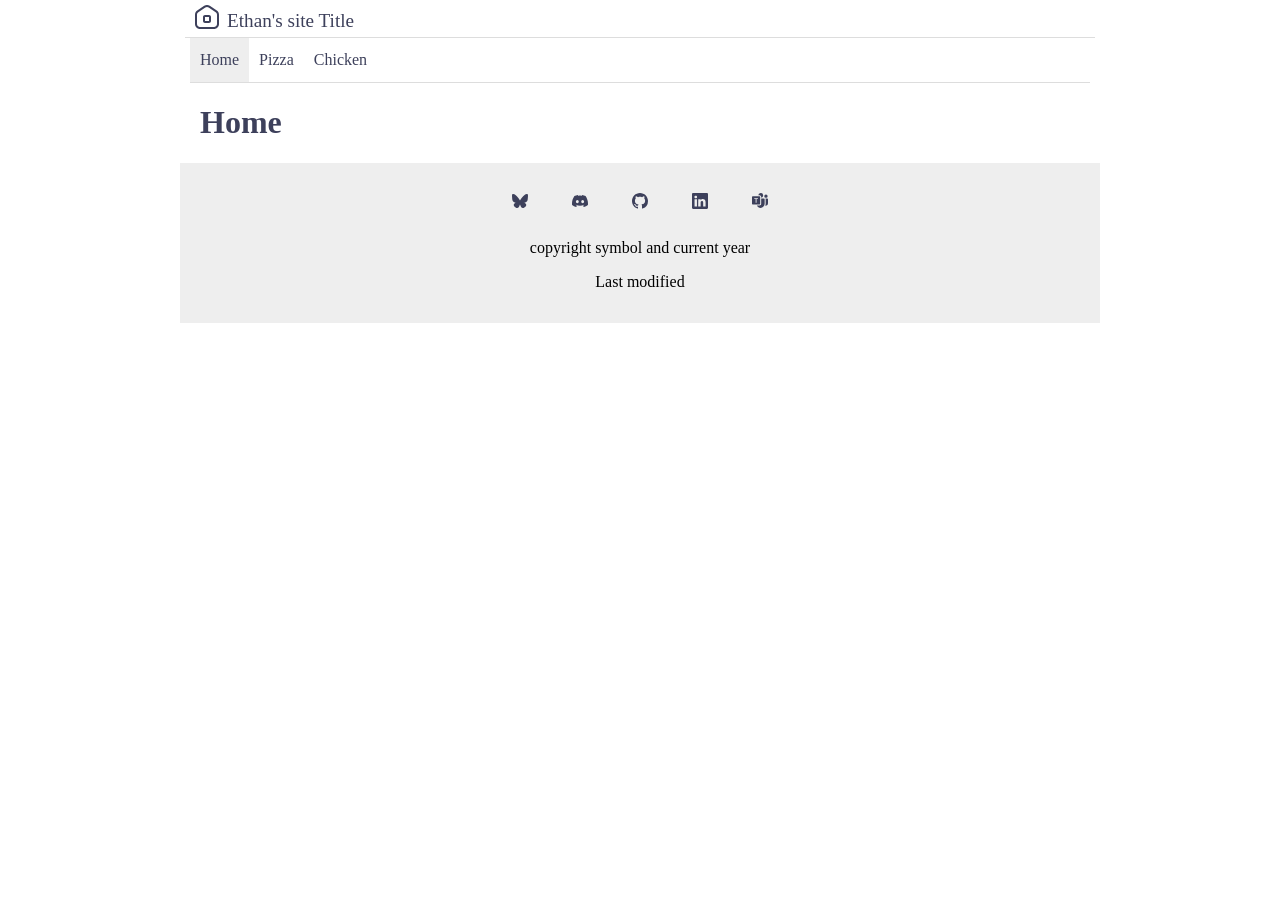
==== index.html @ fbb3bc55 "Week one learning activities" ====
<!DOCTYPE html>
<html lang="en">
<head>
    <meta charset="UTF-8">
    <meta name="viewport" content="width=device-width, initial-scale=1.0">
    <title>Document</title>
    <link rel="stylesheet" href="styles/normalize.css">
    <link rel="stylesheet" href="styles/base.css">
    <link rel="stylesheet" href="styles/larger.css">
    <script src="scripts/navigation.js" defer></script>
</head>
<body>
    <header>
        <img src="images/house-icon.svg" alt="Site Logo" width="512" height="512">
        <span>Ethan's site Title</span>
        <button id="ham-btn" class="hamburger"></button>
    </header>
    <nav id="nav-bar" class="navigation">
        <ul>
            <li class="current"><a href="#" aria-current="page">Home</a></li>
            <li><a href="#">Pizza</a></li>
            <li><a href="#">Chicken</a></li>
        </ul>
    </nav>
    <main>
        <h1>Home</h1>
    </main>
    <footer>
        <div class="social-icons">
            <a href="https://bsky.app/"><img src="images/bluesky-icon.svg" alt="bluesky" width="16" height="16"></a>
            <a href="https://discord.com/"><img src="images/discord-icon.svg" alt="discord" width="16" height="16"></a>
            <a href="https://github.com/ShewnaEthan""><img src="images/github-icon.svg" alt="github" width="16" height="16"></a>
            <a href="https://www.linkedin.com/in/ethan-bayer-1a8b58398/"><img src="images/linkedin-icon.svg" alt="linkedin" width="16" height="16""></a>
            <a href="https://teams.live.com/"><img src="images/microsoft-icon.svg" alt="Microsoft Teams" width="16" height="16"></a>
        </div>
        <p>copyright symbol and current year</p>
        <p>Last modified</p>
    </footer>
</body>
</html>
---- styles/base.css ----
/*         HEADER         */
header {
    display: grid;
    grid-template-columns: 24px auto 44px;
    align-items: end;
    padding: 5px 0 5px 10px;
    border-bottom: 1px solid #ddd;
    column-gap: 8px;
}

header img {
    display: block;
    width: 100%;
    height: auto;
    padding-bottom: 3px;
}

header span {
    font-size: 1.2rem;
    color: #3d405b;
}

/*         HAMBURGER         */
.hamburger {
    background: none; 
    border: none;
    color: #3d405b;
    cursor: pointer;
    font-family: Verdana, Geneva, Tahoma, sans-serif;
    font-size: 1.5rem;
}

.hamburger::before {
    content: "\2630";
}

.hamburger.show::before {
    content: "\00d7";
}

/*         NAVIGATION         */
.navigation {
    display: none;
}

.navigation.show {
    display: block;
}

.navigation ul {
    list-style-type: none;
    margin: 0;
    padding: 0;
}

.navigation a {
    display: block;
    padding: .8rem 10px;
    color: #3d405b;
    text-decoration: none;
    border-bottom: solid 1px #ddd;
}

.navigation li.current {
    background-color: #eee;
}
.navigation a:hover {
    background-color: #e07a5f;
}


h1 {
    margin-left: 10px;
    color: #3d405b;
}

footer {
    background-color: #eee;
    padding: 1rem 10px;
    text-align: center;
}

.social-icons {
    display: flex;
    justify-content: center;
    column-gap: 1rem;
}

.social-icons a {
    display: flex;
    justify-content: center;
    align-items: center;
    width: 44px;
    height: 44px;
}

.social-icons a:hover {
    background-color: #ddd;
}

.social-icons image{
    width: 22px;
    height: 22px;
}
---- styles/larger.css ----
@media only screen and (min-width: 38rem) {
    
    header, main, nav, footer{
        max-width: 900px;
        margin: 0 auto;
    }

    header{
        grid-template-columns: 24px auto;
    }

    .hamburger {
        display: none;
    }
    .navigation {
        display: block;
        border-bottom: solid 1px #ddd;
    }
    .navigation ul {
        display: flex;
    }
    .navigation a{
        border: none;
    }
}
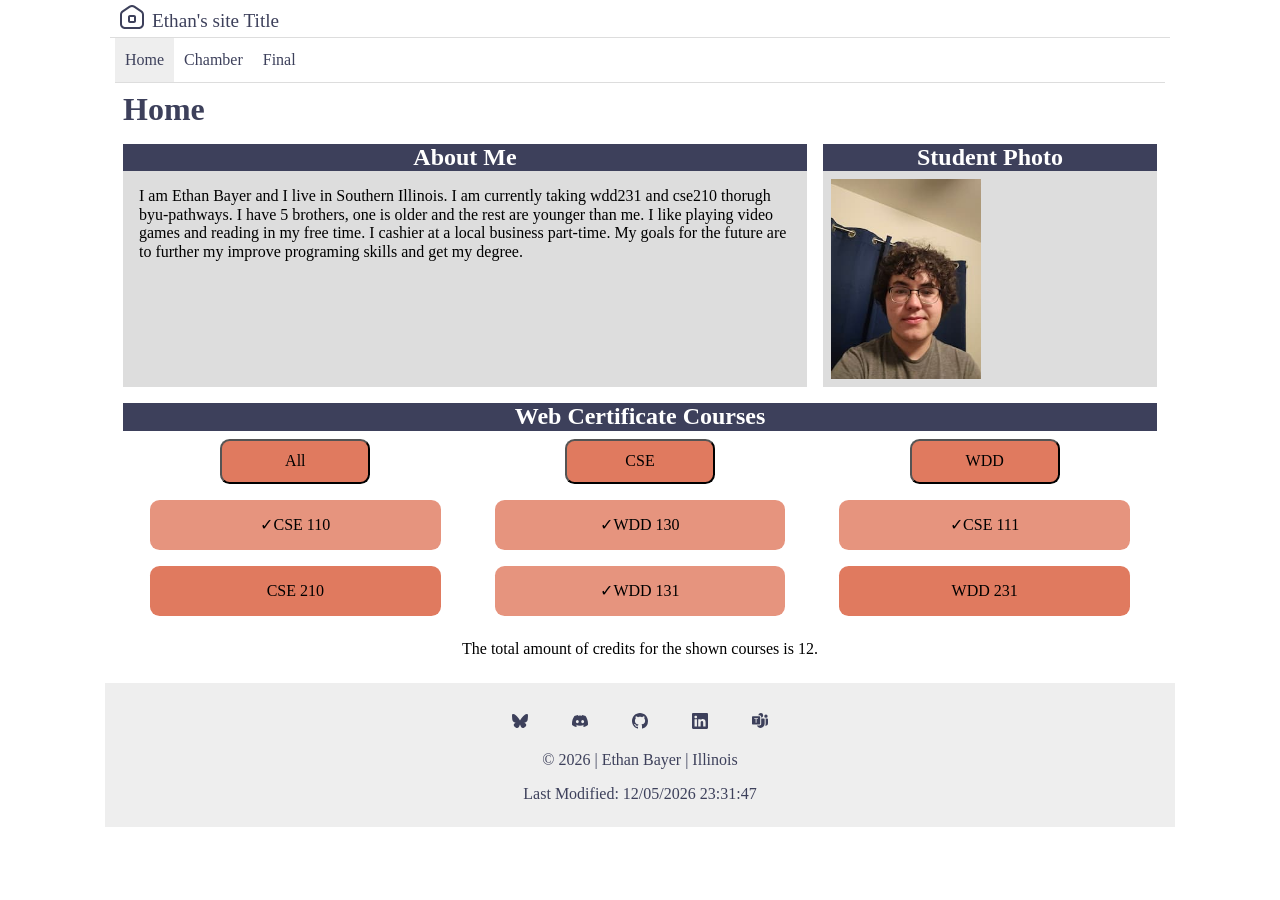
==== commit d69504a8: "week01 assignment v1.0" ====
--- a/index.html
+++ b/index.html
@@ -1,14 +1,21 @@
 <!DOCTYPE html>
 <html lang="en">
+
 <head>
     <meta charset="UTF-8">
     <meta name="viewport" content="width=device-width, initial-scale=1.0">
-    <title>Document</title>
+    <title>WDD 231 | Home Page</title>
+    <meta name="author" content="Ethan Bayer">
+    <meta name="description"
+        content="This is the home page for Ethan Bayer's WDD 231 class. It has responsive design and contains a short autobiography aswell as my completed courses.">
     <link rel="stylesheet" href="styles/normalize.css">
     <link rel="stylesheet" href="styles/base.css">
     <link rel="stylesheet" href="styles/larger.css">
     <script src="scripts/navigation.js" defer></script>
+    <script src="scripts/dates.js" defer></script>
+    <script src="scripts/courses.js" defer></script>
 </head>
+
 <body>
     <header>
         <img src="images/house-icon.svg" alt="Site Logo" width="512" height="512">
@@ -17,24 +24,53 @@
     </header>
     <nav id="nav-bar" class="navigation">
         <ul>
-            <li class="current"><a href="#" aria-current="page">Home</a></li>
-            <li><a href="#">Pizza</a></li>
-            <li><a href="#">Chicken</a></li>
+            <li class="current"><a href="index.html" aria-current="page">Home</a></li>
+            <li><a href="#">Chamber</a></li>
+            <li><a href="#">Final</a></li>
         </ul>
     </nav>
     <main>
         <h1>Home</h1>
+        <div class="content">
+            <section class="about me">
+                <h2>About Me</h2>
+                <p>I am Ethan Bayer and I live in Southern Illinois. I am currently taking wdd231 and cse210 thorugh
+                    byu-pathways. I have 5 brothers, one is older and the rest are younger than me. I like playing video
+                    games and reading in my free time. I cashier at a local business part-time. My goals for the future
+                    are to further my improve programing skills and get my degree. </p>
+            </section>
+            <section>
+                <h2>Student Photo</h2>
+                <img src="images/ethan-bayer.jpg" alt="Picture of Ethan Bayer" width="150px">
+            </section>
+        </div>
+        <section>
+            <h2>Web Certificate Courses</h2>
+            <div class="buttons">
+                <button id="all-btn">All</button>
+                <button id="cse-btn">CSE</button>
+                <button id="wdd-btn">WDD</button>
+            </div>
+            <div class="course-card-holder">
+            </div>
+            <p id="course-creds">The total amount of credits for the shown courses is </p>
+        </section>
+
     </main>
     <footer>
         <div class="social-icons">
             <a href="https://bsky.app/"><img src="images/bluesky-icon.svg" alt="bluesky" width="16" height="16"></a>
             <a href="https://discord.com/"><img src="images/discord-icon.svg" alt="discord" width="16" height="16"></a>
-            <a href="https://github.com/ShewnaEthan""><img src="images/github-icon.svg" alt="github" width="16" height="16"></a>
-            <a href="https://www.linkedin.com/in/ethan-bayer-1a8b58398/"><img src="images/linkedin-icon.svg" alt="linkedin" width="16" height="16""></a>
-            <a href="https://teams.live.com/"><img src="images/microsoft-icon.svg" alt="Microsoft Teams" width="16" height="16"></a>
+            <a href="https://github.com/ShewnaEthan/wdd231""><img src=" images/github-icon.svg" alt="github" width="16"
+                height="16"></a>
+            <a href="https://www.linkedin.com/in/ethan-bayer-1a8b58398/"><img src="images/linkedin-icon.svg"
+                    alt="linkedin" width="16" height="16""></a>
+            <a href=" https://teams.live.com/"><img src="images/microsoft-icon.svg" alt="Microsoft Teams" width="16"
+                    height="16"></a>
         </div>
-        <p>copyright symbol and current year</p>
-        <p>Last modified</p>
+        <span id="current-year">copyright symbol and current year</span>
+        <span id="last-modified">Last modified</span>
     </footer>
 </body>
+
 </html>
--- a/styles/base.css
+++ b/styles/base.css
@@ -1,5 +1,7 @@
+* {
+    margin: 0;
+}
 
-/*         HEADER         */
 header {
     display: grid;
     grid-template-columns: 24px auto 44px;
@@ -21,7 +23,6 @@
     color: #3d405b;
 }
 
-/*         HAMBURGER         */
 .hamburger {
     background: none; 
     border: none;
@@ -39,7 +40,6 @@
     content: "\00d7";
 }
 
-/*         NAVIGATION         */
 .navigation {
     display: none;
 }
@@ -69,16 +69,91 @@
     background-color: #e07a5f;
 }
 
-
 h1 {
-    margin-left: 10px;
+    margin: .5rem;
     color: #3d405b;
 }
 
+h2 {
+    text-align: center;
+    background-color: #3d405b;
+    color: white;
+}
+
+.content section {
+    background-color: #ddd;
+}
+
+.content section img {
+    display: block;
+    margin: .5rem;
+    justify-self: center;
+}
+
+section {
+    margin: .5rem;
+}
+
+section p {
+    padding: 1rem;
+}
+
+.about-me {
+    min-height: 500px;
+}
+
+.buttons {
+    display: flex;
+    justify-content: space-around;
+}
+
+.buttons button {
+    padding: .7rem;
+    background-color: #e07a5f;
+    border-radius: .6rem;
+    margin: .5rem;
+    width: 150px;
+}
+
+.course-card-holder {
+    display: grid;
+    grid-template-columns: 1fr;
+    justify-content: center;
+    align-items: center;
+}
+
+.card {
+    text-align: center;
+    background-color: #e07a5f;
+    width: 75%;
+    padding: 1rem;
+    border-radius: .6rem;
+    justify-self: center;
+    margin: .5rem 15%;
+}
+
+.completed {
+    background-color: #e6947e;
+}
+
+.completed::before {
+    content: "✓";
+}
+
+#course-creds {
+    text-align: center;
+}
+
 footer {
+    display: grid;
     background-color: #eee;
     padding: 1rem 10px;
     text-align: center;
+    color: #3d405b;
+}
+
+footer span{
+    padding: .5rem;
 }
 
 .social-icons {
--- a/styles/larger.css
+++ b/styles/larger.css
@@ -1,7 +1,7 @@
 @media only screen and (min-width: 38rem) {
     
     header, main, nav, footer{
-        max-width: 900px;
+        max-width: 1050px;
         margin: 0 auto;
     }
 
@@ -22,4 +22,11 @@
     .navigation a{
         border: none;
     }
+    .content {
+        display: grid;
+        grid-template-columns: 2fr 1fr;
+    }
+    .course-card-holder {
+        grid-template-columns: 1fr 1fr 1fr;
+    }
 }
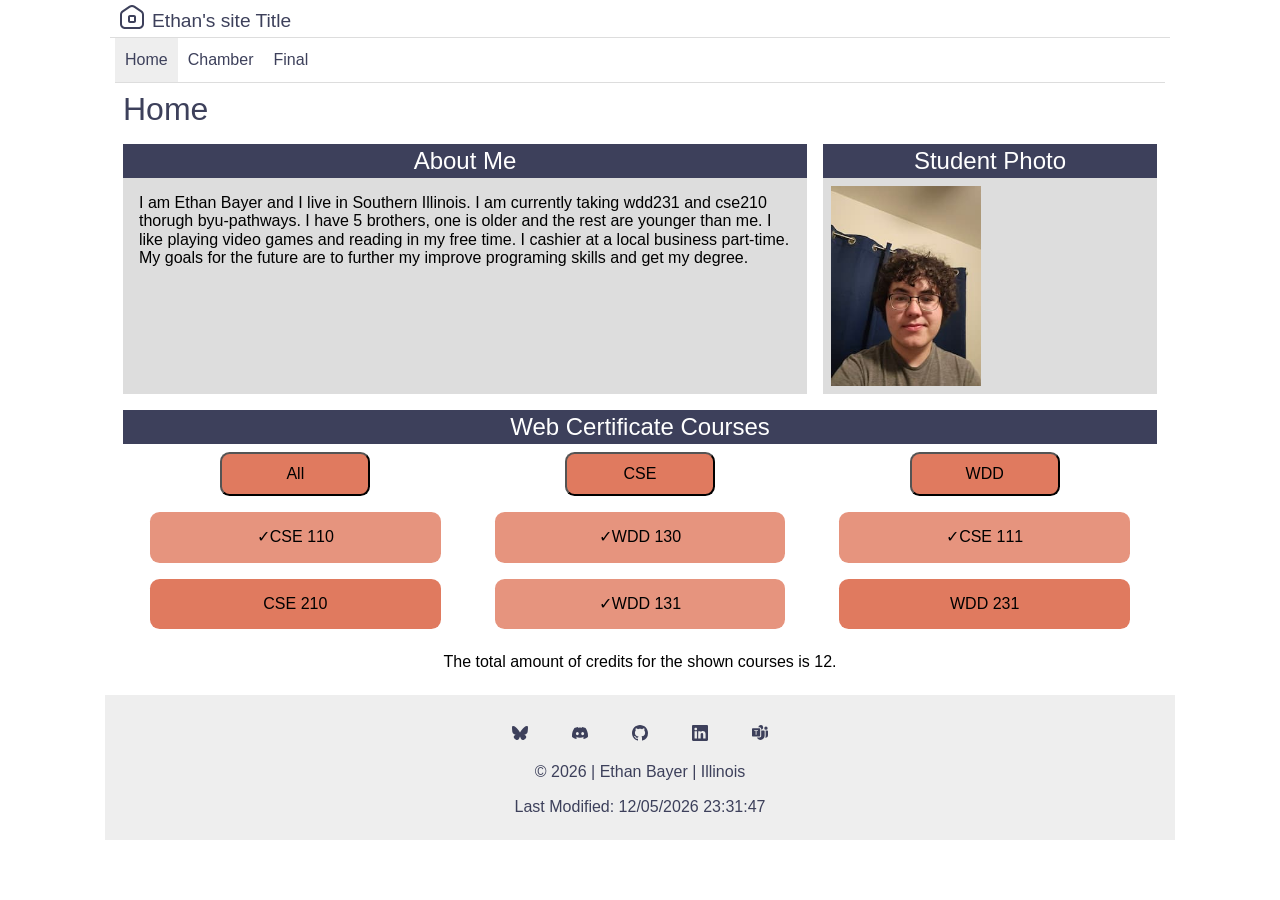
==== commit 0d033764: "week01 project v1.1 added font family fixed html issues" ====
--- a/index.html
+++ b/index.html
@@ -11,6 +11,9 @@
     <link rel="stylesheet" href="styles/normalize.css">
     <link rel="stylesheet" href="styles/base.css">
     <link rel="stylesheet" href="styles/larger.css">
+    <link rel="preconnect" href="https://fonts.googleapis.com">
+    <link rel="preconnect" href="https://fonts.gstatic.com" crossorigin>
+    <link href="https://fonts.googleapis.com/css2?family=Montserrat:ital,wght@0,100..900;1,100..900&display=swap">
     <script src="scripts/navigation.js" defer></script>
     <script src="scripts/dates.js" defer></script>
     <script src="scripts/courses.js" defer></script>
@@ -41,7 +44,7 @@
             </section>
             <section>
                 <h2>Student Photo</h2>
-                <img src="images/ethan-bayer.jpg" alt="Picture of Ethan Bayer" width="150px">
+                <img src="images/ethan-bayer.jpg" alt="Picture of Ethan Bayer" width="150">
             </section>
         </div>
         <section>
@@ -61,10 +64,10 @@
         <div class="social-icons">
             <a href="https://bsky.app/"><img src="images/bluesky-icon.svg" alt="bluesky" width="16" height="16"></a>
             <a href="https://discord.com/"><img src="images/discord-icon.svg" alt="discord" width="16" height="16"></a>
-            <a href="https://github.com/ShewnaEthan/wdd231""><img src=" images/github-icon.svg" alt="github" width="16"
+            <a href="https://github.com/ShewnaEthan/wdd231"><img src=" images/github-icon.svg" alt="github" width="16"
                 height="16"></a>
             <a href="https://www.linkedin.com/in/ethan-bayer-1a8b58398/"><img src="images/linkedin-icon.svg"
-                    alt="linkedin" width="16" height="16""></a>
+                    alt="linkedin" width="16" height="16"></a>
             <a href=" https://teams.live.com/"><img src="images/microsoft-icon.svg" alt="Microsoft Teams" width="16"
                     height="16"></a>
         </div>
--- a/styles/base.css
+++ b/styles/base.css
@@ -1,5 +1,9 @@
 * {
     margin: 0;
+    font-family: "Montserrat", sans-serif;
+    font-optical-sizing: auto;
+    font-weight: 400;
+    font-style: normal;
 }
 
 header {
@@ -78,6 +82,7 @@
     text-align: center;
     background-color: #3d405b;
     color: white;
+    padding: .2rem;
 }
 
 .content section {
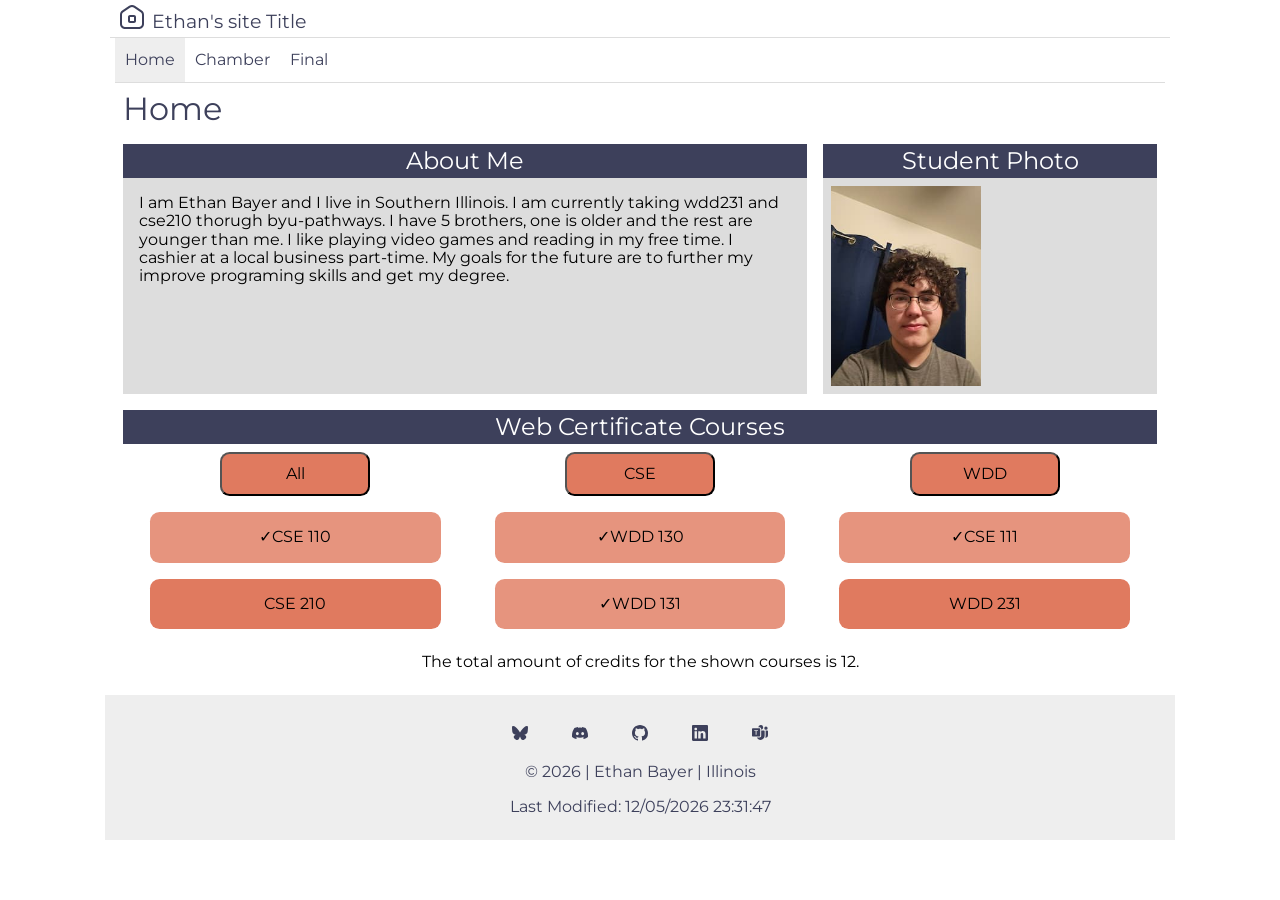
==== commit 574eafe9: "fixed wrong rel attribute" ====
--- a/index.html
+++ b/index.html
@@ -13,7 +13,7 @@
     <link rel="stylesheet" href="styles/larger.css">
     <link rel="preconnect" href="https://fonts.googleapis.com">
     <link rel="preconnect" href="https://fonts.gstatic.com" crossorigin>
-    <link href="https://fonts.googleapis.com/css2?family=Montserrat:ital,wght@0,100..900;1,100..900&display=swap">
+    <link rel="stylesheet" href="https://fonts.googleapis.com/css2?family=Montserrat:ital,wght@0,100..900;1,100..900&display=swap">
     <script src="scripts/navigation.js" defer></script>
     <script src="scripts/dates.js" defer></script>
     <script src="scripts/courses.js" defer></script>
@@ -23,7 +23,7 @@
     <header>
         <img src="images/house-icon.svg" alt="Site Logo" width="512" height="512">
         <span>Ethan's site Title</span>
-        <button id="ham-btn" class="hamburger"></button>
+        <button id="ham-btn" class="hamburger"  aria-label="menu"></button>
     </header>
     <nav id="nav-bar" class="navigation">
         <ul>
@@ -50,9 +50,9 @@
         <section>
             <h2>Web Certificate Courses</h2>
             <div class="buttons">
-                <button id="all-btn">All</button>
-                <button id="cse-btn">CSE</button>
-                <button id="wdd-btn">WDD</button>
+                <button id="all-btn" aria-label="Show all course">All</button>
+                <button id="cse-btn" aria-label="Show cse courses">CSE</button>
+                <button id="wdd-btn" aria-label="Show wdd courses">WDD</button>
             </div>
             <div class="course-card-holder">
             </div>
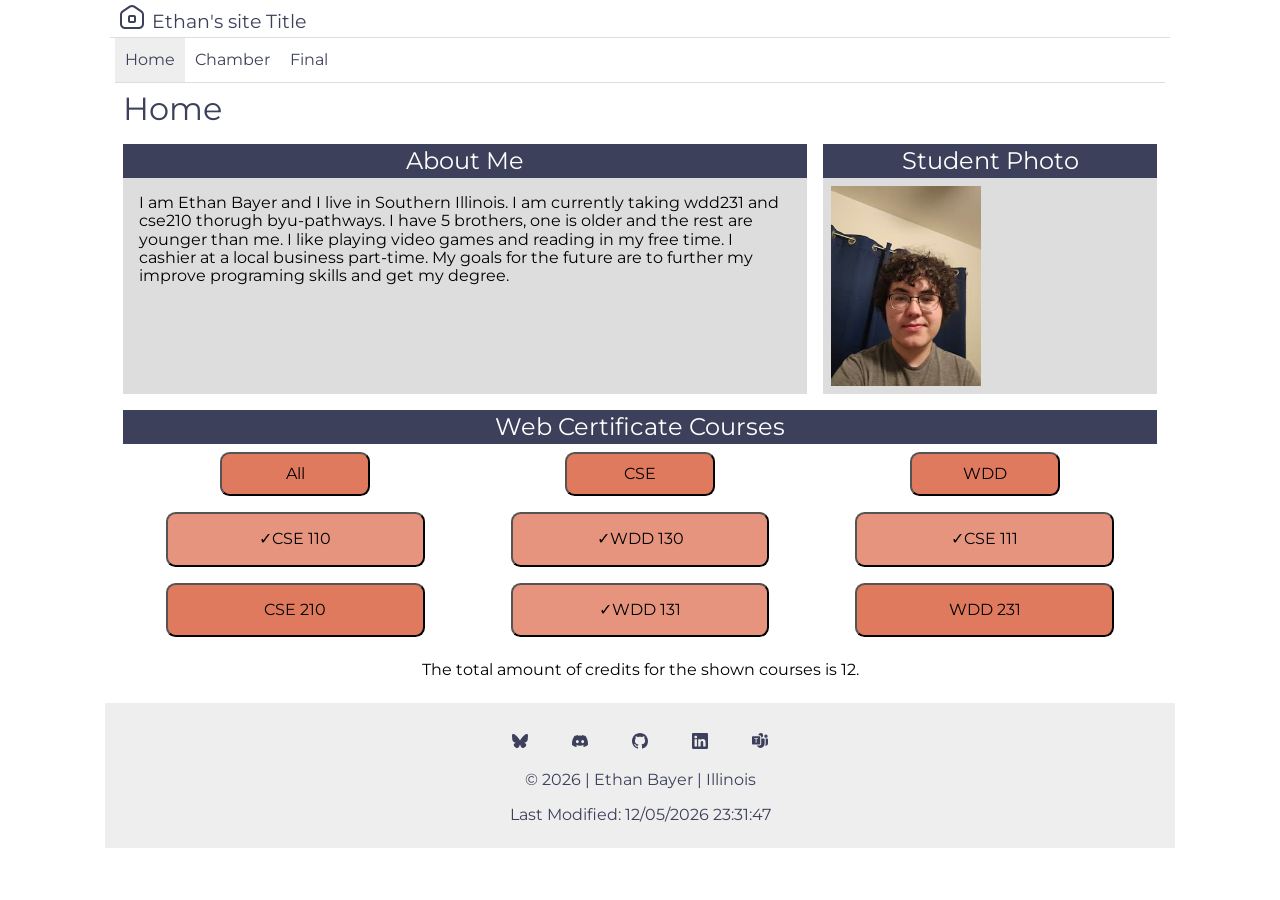
==== commit d361dc58: "week04 learning activites" ====
--- a/index.html
+++ b/index.html
@@ -8,12 +8,19 @@
     <meta name="author" content="Ethan Bayer">
     <meta name="description"
         content="This is the home page for Ethan Bayer's WDD 231 class. It has responsive design and contains a short autobiography aswell as my completed courses.">
+    <link rel="icon" href="images/favicon.ico">
+    <meta property="og:title" content="WDD 231 | Home Page">
+    <meta property="og:description"
+        content="This is the home page for Ethan Bayer's WDD 231 class. It has responsive design and contains a short autobiography aswell as my completed courses.">
+    <meta property="og:image" content="https://shewnaethan.github.io/wdd231/images/house-icon.svg">
+    <meta property="og:url" content="https://shewnaethan.github.io/wdd231/">
     <link rel="stylesheet" href="styles/normalize.css">
     <link rel="stylesheet" href="styles/base.css">
     <link rel="stylesheet" href="styles/larger.css">
     <link rel="preconnect" href="https://fonts.googleapis.com">
     <link rel="preconnect" href="https://fonts.gstatic.com" crossorigin>
-    <link rel="stylesheet" href="https://fonts.googleapis.com/css2?family=Montserrat:ital,wght@0,100..900;1,100..900&display=swap">
+    <link rel="stylesheet"
+        href="https://fonts.googleapis.com/css2?family=Montserrat:ital,wght@0,100..900;1,100..900&display=swap">
     <script src="scripts/navigation.js" defer></script>
     <script src="scripts/dates.js" defer></script>
     <script src="scripts/courses.js" defer></script>
@@ -23,12 +30,12 @@
     <header>
         <img src="images/house-icon.svg" alt="Site Logo" width="512" height="512">
         <span>Ethan's site Title</span>
-        <button id="ham-btn" class="hamburger"  aria-label="menu"></button>
+        <button id="ham-btn" class="hamburger" aria-label="menu"></button>
     </header>
     <nav id="nav-bar" class="navigation">
         <ul>
             <li class="current"><a href="index.html" aria-current="page">Home</a></li>
-            <li><a href="#">Chamber</a></li>
+            <li><a href="chamber/">Chamber</a></li>
             <li><a href="#">Final</a></li>
         </ul>
     </nav>
@@ -58,14 +65,14 @@
             </div>
             <p id="course-creds">The total amount of credits for the shown courses is </p>
         </section>
-
+        <dialog id="course-details"><button id="closeModal">X</button></dialog>
     </main>
     <footer>
         <div class="social-icons">
             <a href="https://bsky.app/"><img src="images/bluesky-icon.svg" alt="bluesky" width="16" height="16"></a>
             <a href="https://discord.com/"><img src="images/discord-icon.svg" alt="discord" width="16" height="16"></a>
             <a href="https://github.com/ShewnaEthan/wdd231"><img src=" images/github-icon.svg" alt="github" width="16"
-                height="16"></a>
+                    height="16"></a>
             <a href="https://www.linkedin.com/in/ethan-bayer-1a8b58398/"><img src="images/linkedin-icon.svg"
                     alt="linkedin" width="16" height="16"></a>
             <a href=" https://teams.live.com/"><img src="images/microsoft-icon.svg" alt="Microsoft Teams" width="16"
--- a/styles/base.css
+++ b/styles/base.css
@@ -118,6 +118,7 @@
     border-radius: .6rem;
     margin: .5rem;
     width: 150px;
+    cursor: pointer;
 }
 
 .course-card-holder {
@@ -135,6 +136,7 @@
     border-radius: .6rem;
     justify-self: center;
     margin: .5rem 15%;
+    cursor: pointer;
 }
 
 .completed {
@@ -182,4 +184,37 @@
 .social-icons image{
     width: 22px;
     height: 22px;
+}
+
+dialog {
+  border: 1px solid rgb(0 0 0 / 10%);
+  border-radius: .25rem;
+  padding: 1rem;
+  background-color: #fff;
+  box-shadow: 0 0 3rem #777;
+  width: 90%;
+  max-width: 600px;
+  justify-self: center;
+  align-self: center;
+}
+
+dialog p {
+    margin: .3rem;
+}
+
+dialog h3 {
+    text-align: center;
+    margin: .3rem;
+}
+
+dialog::backdrop {
+  background-color: rgb(0 0 0 / 50%);
+}
+
+dialog button {
+  position: absolute;
+  top: 23px;
+  right: 23px;
+  padding: .5rem 1rem;
+  border: 1px solid rgb(0 0 0 / 10%);
 }
